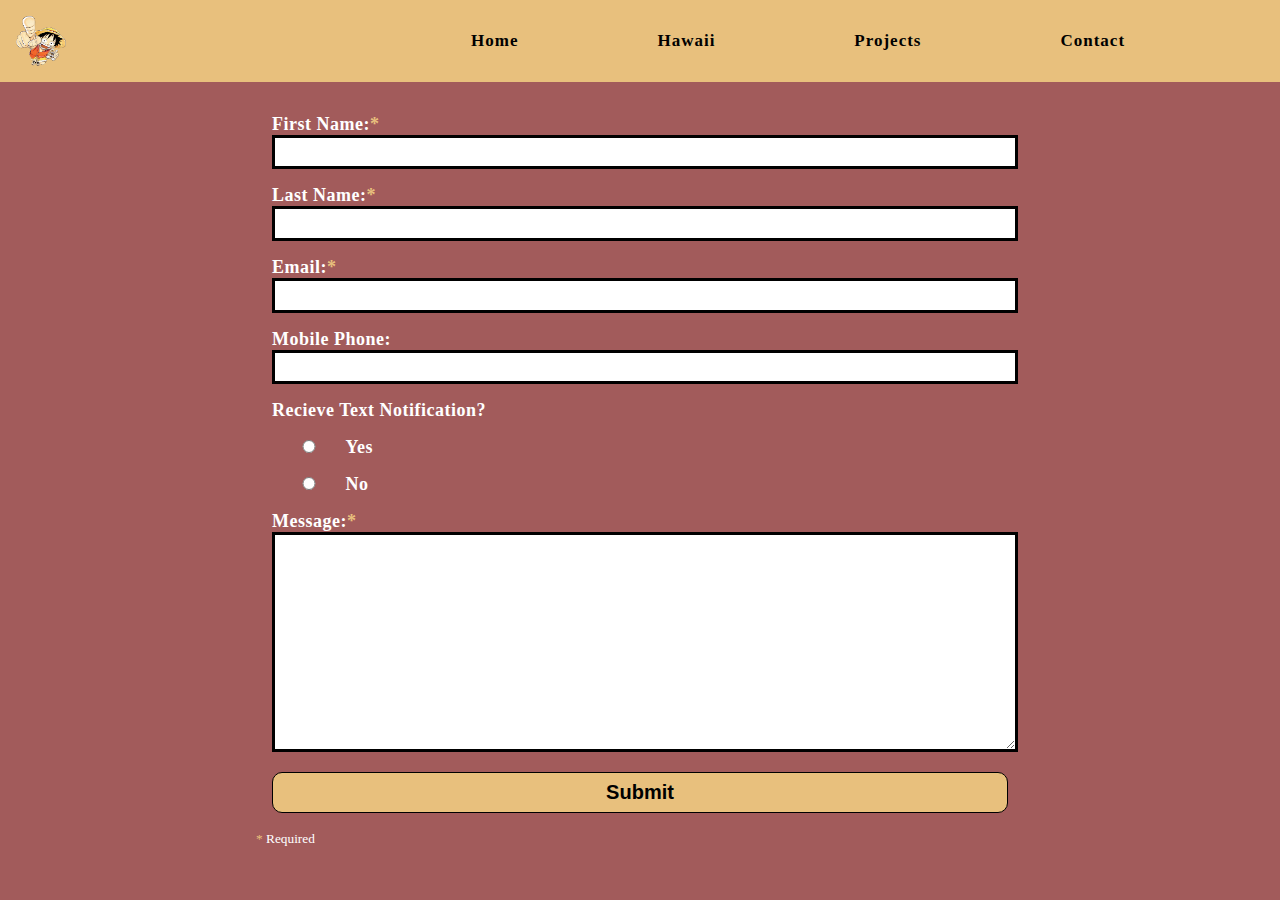
==== contact.html @ 92de75c8 "Added a contact.html, css and js for form validation" ====
<!DOCTYPE html>
<html lang="en">
<head>
    <meta charset="UTF-8">
    <meta name="viewport" content="width=device-width, initial-scale=1.0">
    <link rel="stylesheet" href="./css/contact.css">
    <script src="contact-form.js" defer></script>
    <title>Contact Form</title>
</head>
<body>
    <div class="header">
        <div class="logo">
            <img src="./media/luffy.png" alt="">
        </div>
        <div class="header-nav">
            <nav>
                <ul>
                    <li><a href="./index.html">Home</a></li>
                    <li><a href="./hawaii.html">Hawaii</a></li>
                    <li><a href="./projects.html">Projects</a></li>
                    <li><a href="#">Contact</a></li>
                </ul>
            </nav>
        </div>
    </div>
    <main>
        <div class="form-container">
            <div id="sent-message">
                <p>Thanks for the feedback!</p>
            </div>
            <div>
                <p id="error-message"></p>
            </div>
            <form id="contact-form" action="#" autocomplete="on">
                <label for="fname" id="fname-label">First Name:<span>*</span><input type="text" id="fname" name="fname"></label>
                <label for="lname" id="lname-label">Last Name:<span>*</span><input type="text" id="lname" name="lname"></label>
                <label for="email" id="email-label">Email:<span>*</span><input type="email" id="email" name="email"></label>
                <label for="mobile">Mobile Phone:<input type="tel" id="mobile" name="mobile"></label>
                <label for="">Recieve Text Notification?</label>
                <label for="radio-yes"><input type="radio" name="check-text">Yes</label>
                <label for="radio-no"><input type="radio" name="check-text">No</label>
                <label for="message" id="textarea-label">Message:<span>*</span></label>
                <textarea name="message" id="message" cols="40" rows="10"></textarea>
                <input type="submit" class="submit-button">
            </form>
            <small><span>*</span> Required</small>
        </div>
    </main>
</body>
</html>
---- css/contact.css ----
* {
    margin: 0;
}
body {
    background-color: #A25B5B;
    height: 100vh;
}
.header {
    display: flex;
    justify-content: space-between;
    align-items: center;
    background-color: #E8C07D;
    padding: 1rem;
}
.logo {
    width: 50px;
    height: 50px
}
.logo img {
    height: 100%;
    width: 100%
}
.header-nav {
    flex: 1;
}
.header-nav ul {
    display: flex;
    justify-content: right;
}
.header-nav ul li {
    list-style: none;
    margin-right: 12%;
}
.header-nav ul li a {
    text-decoration: none;
    font-size: 17px;
    font-weight: 600;
    letter-spacing: 1px;
    color: black;
}
.header-nav ul li a:hover {
    color: #A25B5B;
}
main {
    height: 85%;
    width: 60%;
    margin: auto;
    display: flex;
    justify-content: center;
    align-items: center;
}
.form-container {
    width: 100%;
}
#sent-message {
    background-color: #5AA897;
    text-align: center;
    max-width: 300px;
    margin: auto;
    padding: 1rem;
    font-size: 16px;
    font-weight: 700;
    letter-spacing: 1px;
    color: white;
    border-radius: 20px;
    border: 1px solid white;
    display: none;
}
#error-message {
    font-size: 20px;
    font-weight: bolder;
    color: #FB743E;
    text-align: center;
}
form {
    padding: 1rem;
}
form label {
    display: block;
}
label {
    color: white;
    font-size: 18px;
    font-weight: 600;
    letter-spacing: 0.5px;
    padding-top: 1rem;
}
input, textarea {
    width: 100%;
    min-height: 2em;
    border: 3px solid black
}
textarea {
    max-width: 800px;
    max-height: 300px;
    font-size: 18px;
}
input[type="radio"] {
    width: 10%;
    min-height: 1px;
}
input[type="submit"] {
    background-color: #E8C07D;
    margin-top: 1rem;
    padding: 0.5rem;
    border-radius: 10px;
    font-size: 20px;
    font-weight: 600;
    color: black;
    border: 1px solid black;
}
span {
    color: #E8C07D;
}
small {
    color: white;
}
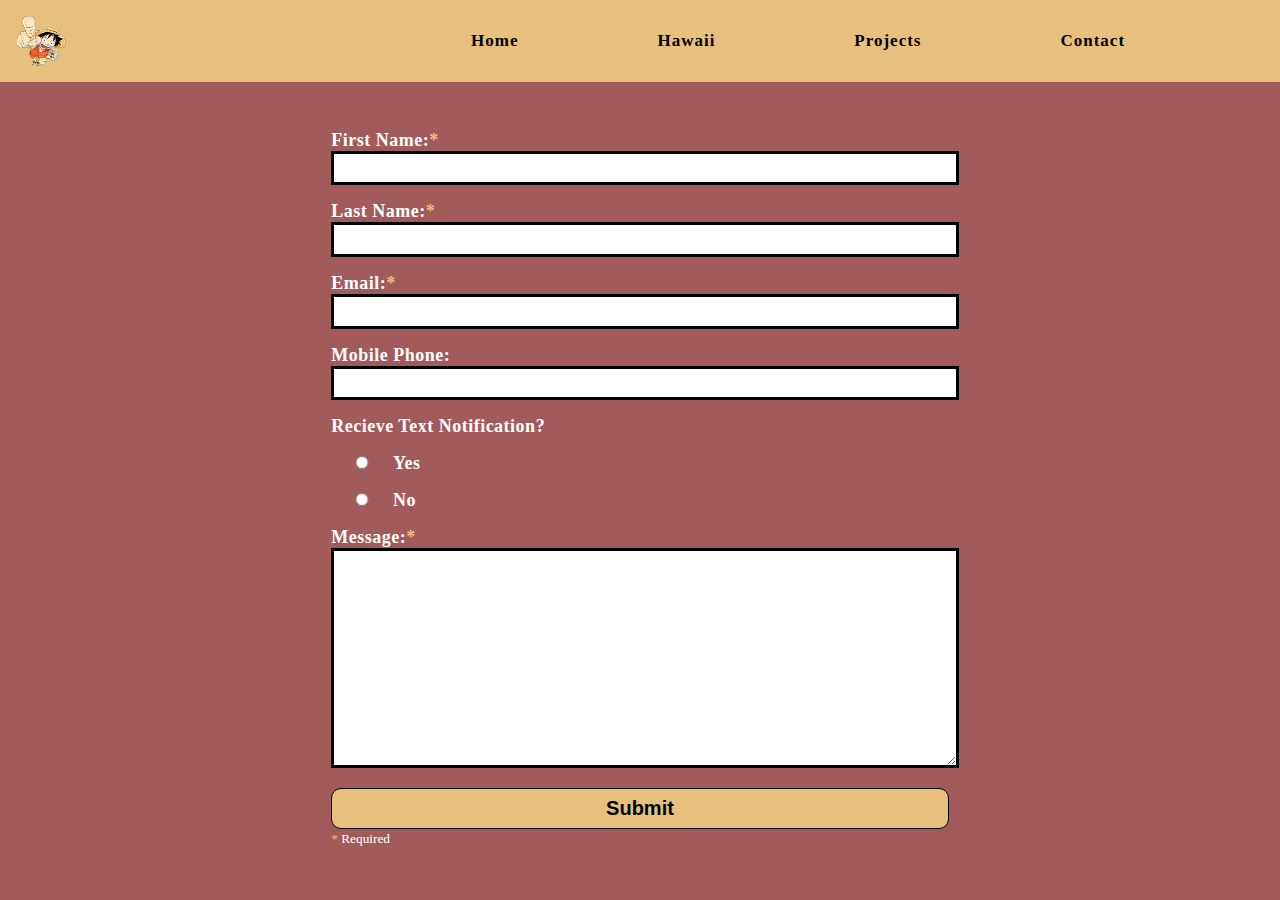
==== commit be457be0: "Updated contact webpage" ====
--- a/contact.html
+++ b/contact.html
@@ -25,25 +25,31 @@
     </div>
     <main>
         <div class="form-container">
-            <div id="sent-message">
-                <p>Thanks for the feedback!</p>
-            </div>
-            <div>
-                <p id="error-message"></p>
-            </div>
             <form id="contact-form" action="#" autocomplete="on">
-                <label for="fname" id="fname-label">First Name:<span>*</span><input type="text" id="fname" name="fname"></label>
-                <label for="lname" id="lname-label">Last Name:<span>*</span><input type="text" id="lname" name="lname"></label>
-                <label for="email" id="email-label">Email:<span>*</span><input type="email" id="email" name="email"></label>
-                <label for="mobile">Mobile Phone:<input type="tel" id="mobile" name="mobile"></label>
+                <div class="form-message">
+                    <div id="sent-message">
+                        <p>Thanks for the feedback!</p>
+                    </div>
+                    <div class="error">
+                        <div id="error-message"></div>
+                    </div>
+                </div>
+                <label for="fname" id="fname-label">First Name:<span>*</span></label>
+                <input type="text" id="fname" name="fname">
+                <label for="lname" id="lname-label">Last Name:<span>*</span></label>
+                <input type="text" id="lname" name="lname">
+                <label for="email" id="email-label">Email:<span>*</span></label>
+                <input type="email" id="email" name="email">
+                <label for="mobile">Mobile Phone:</label>
+                <input type="tel" id="mobile" name="mobile">
                 <label for="">Recieve Text Notification?</label>
                 <label for="radio-yes"><input type="radio" name="check-text">Yes</label>
                 <label for="radio-no"><input type="radio" name="check-text">No</label>
                 <label for="message" id="textarea-label">Message:<span>*</span></label>
                 <textarea name="message" id="message" cols="40" rows="10"></textarea>
                 <input type="submit" class="submit-button">
+                <small><span>*</span> Required</small>
             </form>
-            <small><span>*</span> Required</small>
         </div>
     </main>
 </body>
--- a/css/contact.css
+++ b/css/contact.css
@@ -48,8 +48,25 @@
     display: flex;
     justify-content: center;
     align-items: center;
+    padding-top: 1rem;
+}
+.form-message {
+    display: flex;
+    flex-wrap: wrap;
+    max-width: 800px;
+}
+.error {
+    display: flex;
+    flex-wrap: wrap;
+    flex-direction: column;
+}
+.error div {
+    max-width: 600px;
 }
 .form-container {
+    display: flex;
+    justify-content: center;
+    align-items: center;
     width: 100%;
 }
 #sent-message {
@@ -95,6 +112,9 @@
     max-height: 300px;
     font-size: 18px;
 }
+input {
+    max-width: 800px;
+}
 input[type="radio"] {
     width: 10%;
     min-height: 1px;
